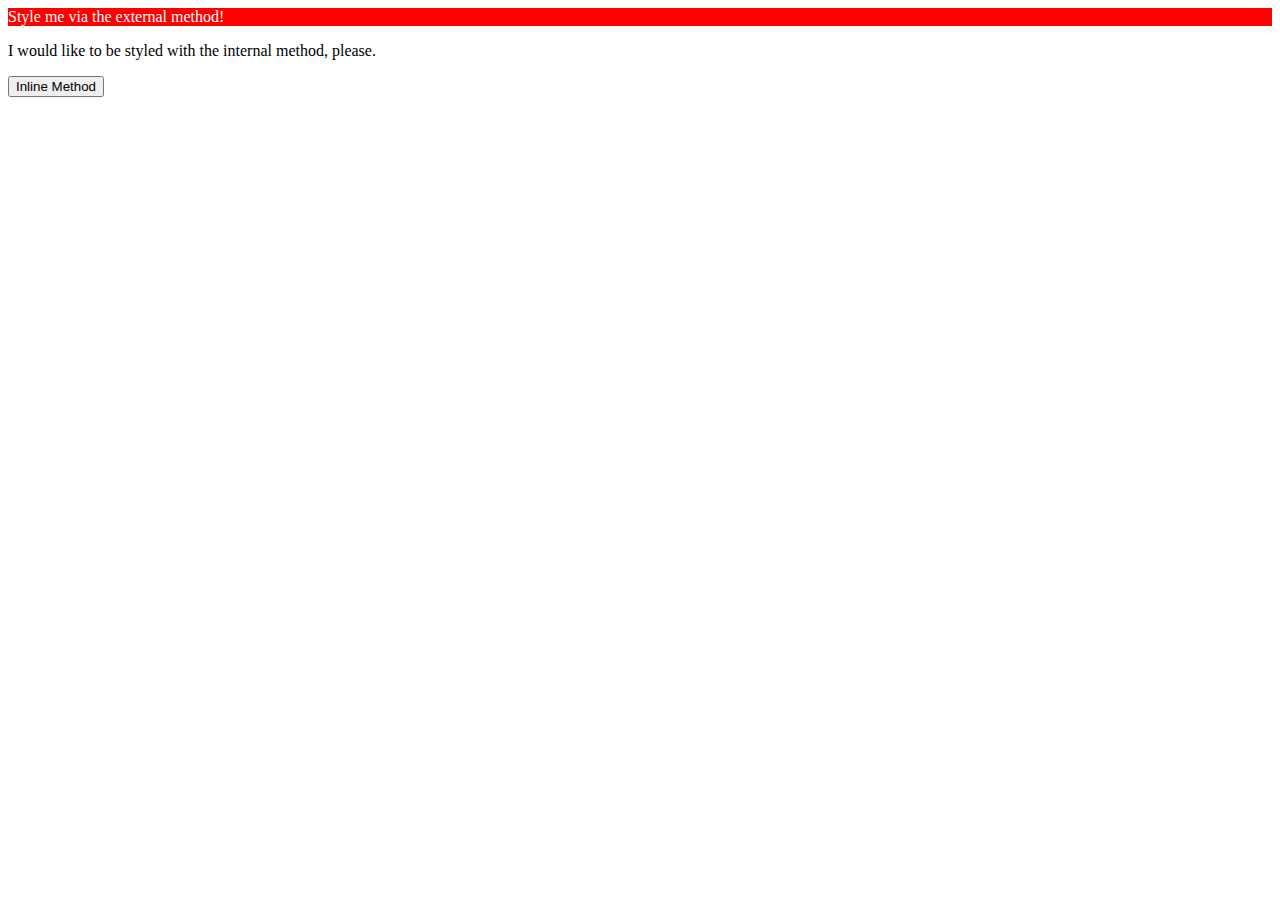
==== foundations/01-css-methods/index.html @ dc10d9dd "01-css external method" ====
<!DOCTYPE html>
<html lang="en">
  <head>
    <link rel="stylesheet" href="styles.css">
    <meta charset="UTF-8">
    <meta http-equiv="X-UA-Compatible" content="IE=edge">
    <meta name="viewport" content="width=device-width, initial-scale=1.0">
    <title>Methods for Adding CSS</title>
  </head>
  <body>
    <div>Style me via the external method!</div>
    <p>I would like to be styled with the internal method, please.</p>
    <button>Inline Method</button>
  </body>
</html>
---- foundations/01-css-methods/styles.css ----
div {
    color: white;
    background-color: red;
}
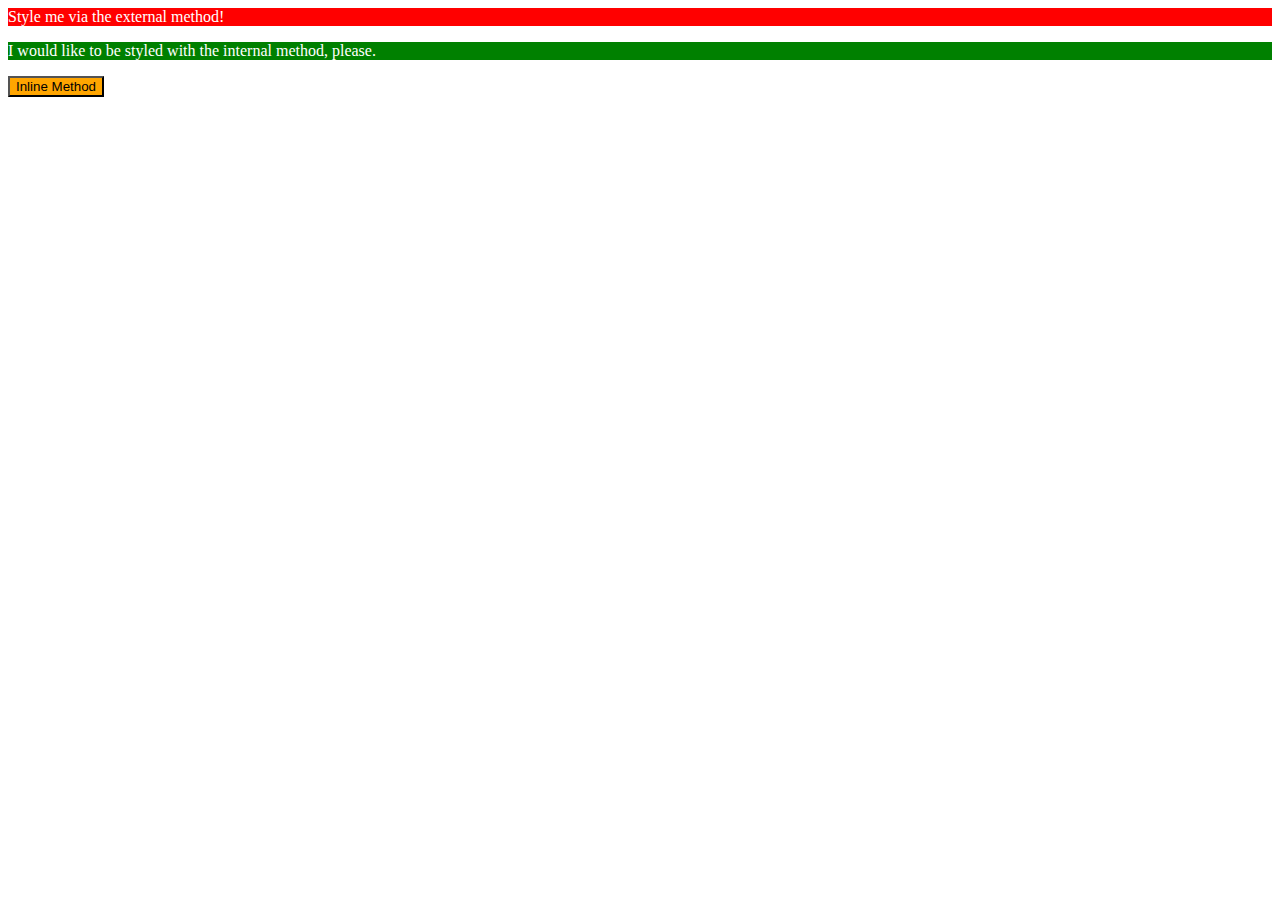
==== commit 91439b68: "incline button" ====
--- a/foundations/01-css-methods/index.html
+++ b/foundations/01-css-methods/index.html
@@ -1,6 +1,13 @@
 <!DOCTYPE html>
 <html lang="en">
   <head>
+    <style>
+      p {
+        color: white;
+        background-color: green;
+        
+      }
+    </style>
     <link rel="stylesheet" href="styles.css">
     <meta charset="UTF-8">
     <meta http-equiv="X-UA-Compatible" content="IE=edge">
@@ -10,6 +17,6 @@
   <body>
     <div>Style me via the external method!</div>
     <p>I would like to be styled with the internal method, please.</p>
-    <button>Inline Method</button>
+   <button style="background-color: orange; font-size: 18;"> Inline Method</button>
   </body>
 </html>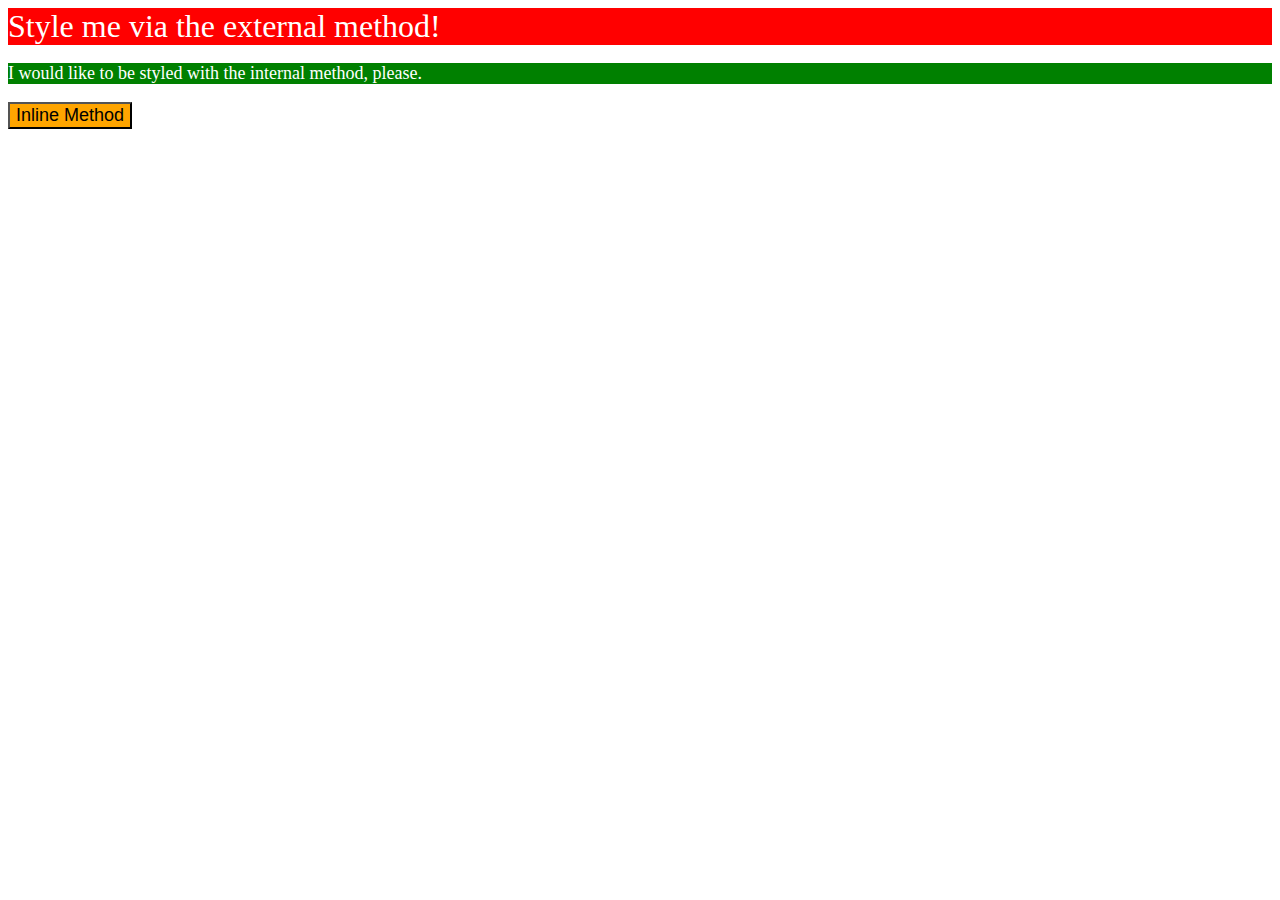
==== commit e4b397b2: "font size" ====
--- a/foundations/01-css-methods/index.html
+++ b/foundations/01-css-methods/index.html
@@ -5,7 +5,7 @@
       p {
         color: white;
         background-color: green;
-        
+        font-size: 18px;
       }
     </style>
     <link rel="stylesheet" href="styles.css">
@@ -17,6 +17,6 @@
   <body>
     <div>Style me via the external method!</div>
     <p>I would like to be styled with the internal method, please.</p>
-   <button style="background-color: orange; font-size: 18;"> Inline Method</button>
+   <button style="background-color: orange; font-size: 18px;"> Inline Method</button>
   </body>
 </html>--- a/foundations/01-css-methods/styles.css
+++ b/foundations/01-css-methods/styles.css
@@ -1,4 +1,5 @@
 div {
     color: white;
     background-color: red;
+    font-size: 32px;
 }